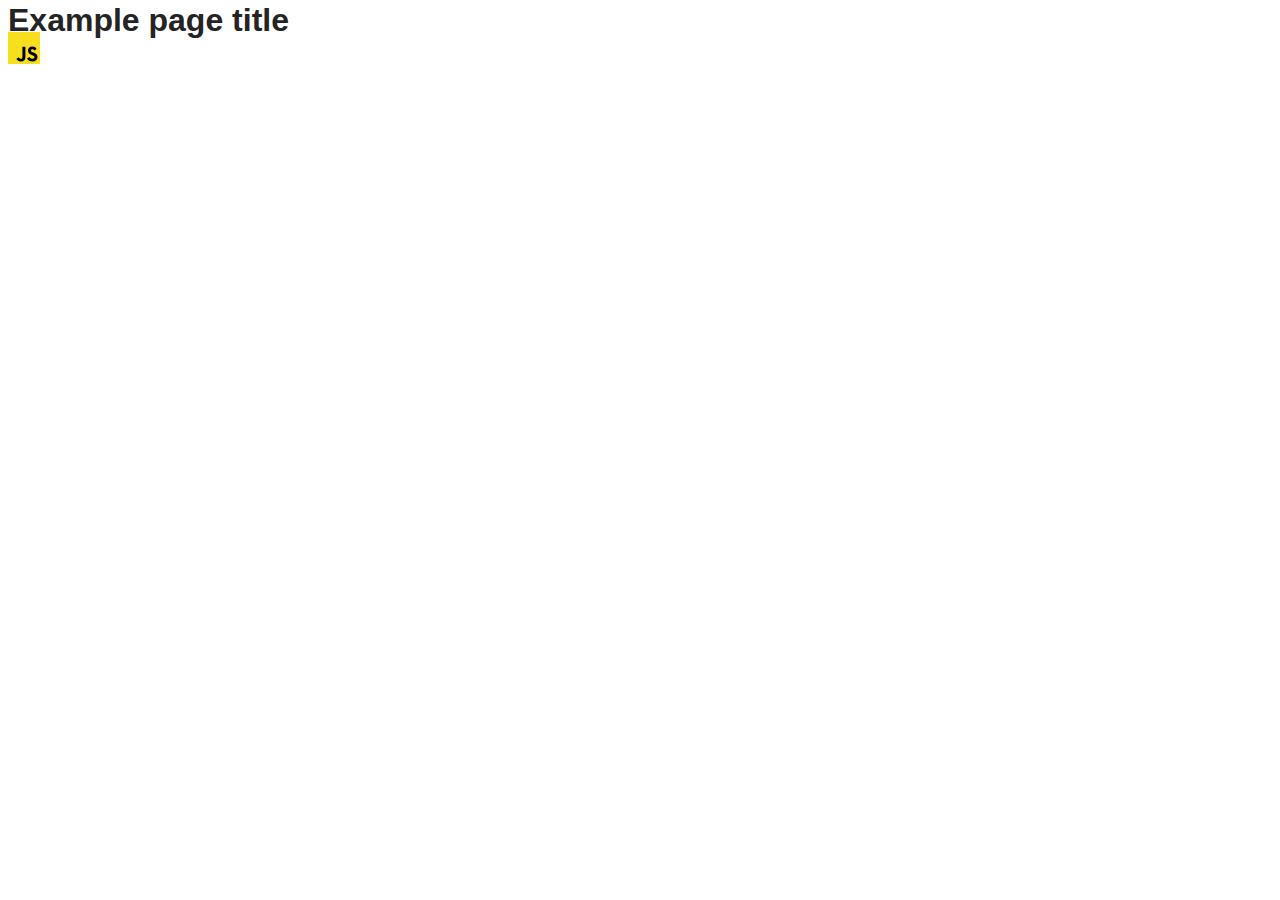
==== src/index.html @ 9baabf31 "Initial commit" ====
<!DOCTYPE html>
<html lang="en">
  <head>
    <meta charset="UTF-8" />
    <link rel="icon" type="image/svg+xml" href="/favicon.svg" />
    <meta name="viewport" content="width=device-width, initial-scale=1.0" />
    <title>Vanilla App Template</title>
    <link rel="stylesheet" href="./css/styles.css" />
  </head>
  <body>
    <load ="partials/header.html" />

    <section>
      <h1>Example page title</h1>
      <!-- Path to images as from index.html file -->
      <img src="./img/javascript.svg" alt="" />
    </section>

    <!-- Loads the specified .html file -->
    <load ="partials/vite-promo.html" />

    <script type="module" src="./main.js"></script>
  </body>
</html>
---- src/css/styles.css ----
/**
  |============================
  | include css partials with
  | default @import url()
  |============================
*/
@import url('./reset.css');
@import url('./vite-promo.css');
@import url('./header.css');

:root {
  font-family: Inter, Avenir, Helvetica, Arial, sans-serif;
  font-size: 16px;
  line-height: 24px;
  font-weight: 400;

  color: #242424;
  background-color: rgba(255, 255, 255, 0.87);

  font-synthesis: none;
  text-rendering: optimizeLegibility;
  -webkit-font-smoothing: antialiased;
  -moz-osx-font-smoothing: grayscale;
  -webkit-text-size-adjust: 100%;
}
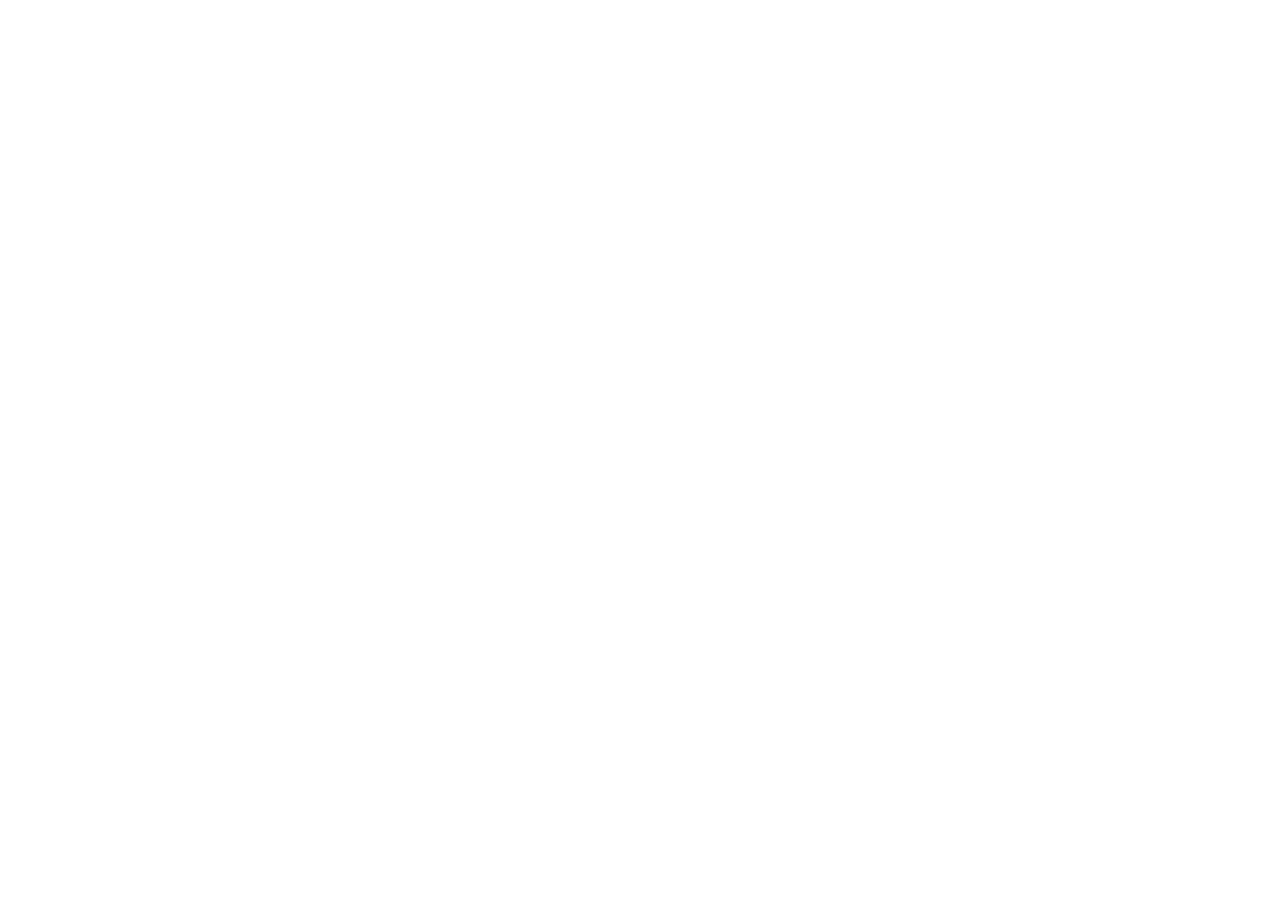
==== commit c0ff323a: "creation" ====
--- a/src/index.html
+++ b/src/index.html
@@ -8,17 +8,8 @@
     <link rel="stylesheet" href="./css/styles.css" />
   </head>
   <body>
-    <load ="partials/header.html" />
+    <a href=""></a>
 
-    <section>
-      <h1>Example page title</h1>
-      <!-- Path to images as from index.html file -->
-      <img src="./img/javascript.svg" alt="" />
-    </section>
-
-    <!-- Loads the specified .html file -->
-    <load ="partials/vite-promo.html" />
-
-    <script type="module" src="./main.js"></script>
+    
   </body>
 </html>
--- a/src/css/styles.css
+++ b/src/css/styles.css
@@ -5,8 +5,7 @@
   |============================
 */
 @import url('./reset.css');
-@import url('./vite-promo.css');
-@import url('./header.css');
+
 
 :root {
   font-family: Inter, Avenir, Helvetica, Arial, sans-serif;
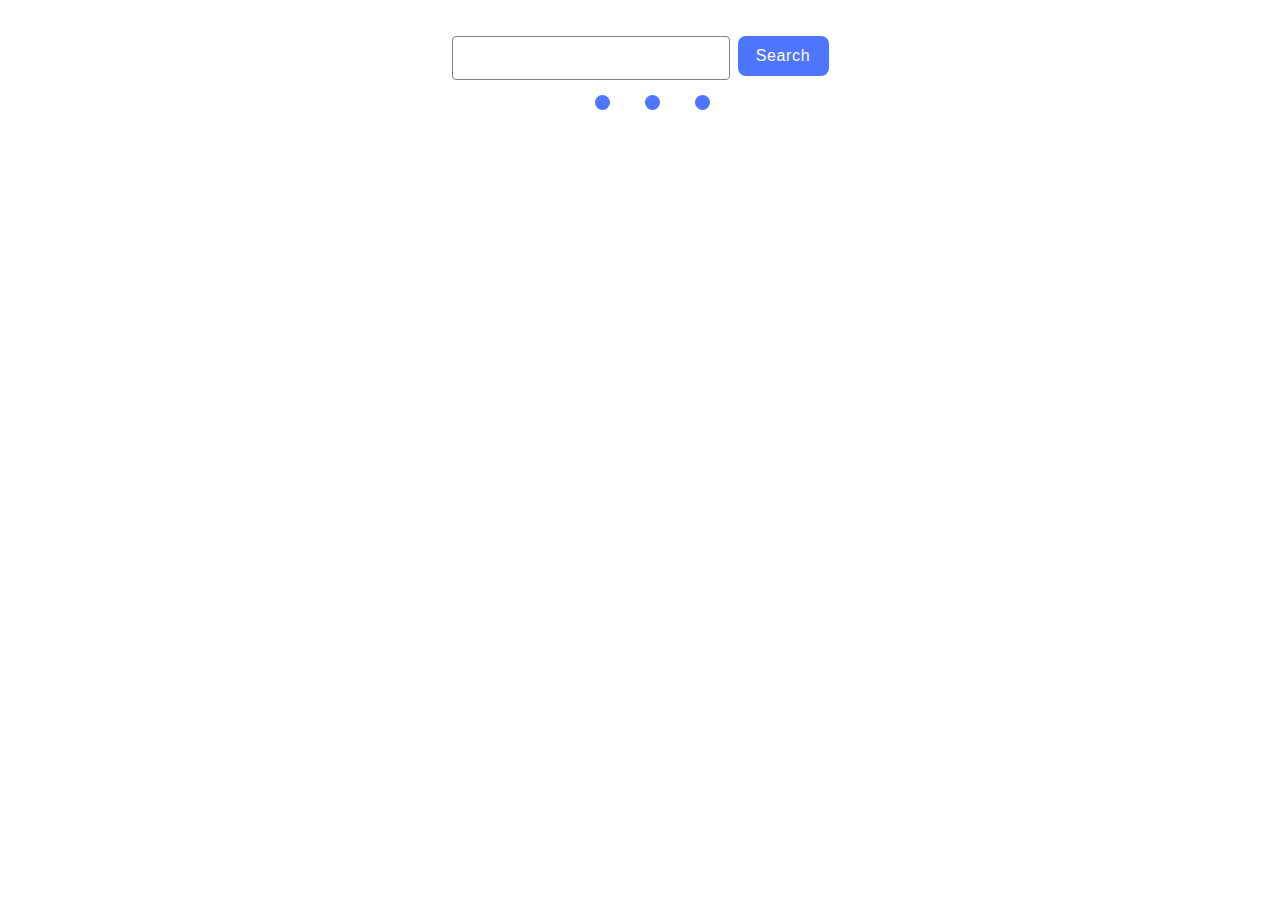
==== commit e825dad8: "add library http-request" ====
--- a/src/index.html
+++ b/src/index.html
@@ -8,8 +8,16 @@
     <link rel="stylesheet" href="./css/styles.css" />
   </head>
   <body>
-    <a href=""></a>
-
-    
+    <section>
+<form>
+    <input type="text" name="search" id="text-input">
+    <button type="submit">Search</button>
+</form>
+<span class="loader"></span>
+<div class="gallery">
+ 
+</div>
+</section>
+    <script src="./js/main.js" type="module"></script>
   </body>
 </html>
--- a/src/css/styles.css
+++ b/src/css/styles.css
@@ -22,3 +22,127 @@
   -moz-osx-font-smoothing: grayscale;
   -webkit-text-size-adjust: 100%;
 }
+
+body{
+  box-sizing: border-box;
+  margin: 0;
+}
+section{
+  padding: 36px 156px;
+}
+form{
+  display: flex;
+  flex-direction: row;
+  justify-content: center;
+  gap: 8px;
+}
+input{
+  width: 272px;
+  height: 40px;
+  border-radius: 4px;
+  border: 1px solid #808080;
+}
+input:hover{
+  border: 1px solid #000;
+}
+input:active, input:focus{
+  border: 1px solid #4e75ff;
+}
+button{
+  border-radius: 8px;
+    padding: 8px 16px;
+    width: 91px;
+    height: 40px;
+    background: #4e75ff;
+    font-weight: 500;
+      font-size: 16px;
+      line-height: 150%;
+      letter-spacing: 0.04em;
+      color: #fff;
+      cursor: pointer;
+      border: none;
+}
+button:hover{
+  background: #6c8cff;
+}
+.loader {
+  position: relative;
+  display: flex;
+  justify-content: center;
+}
+
+.loader:before,
+.loader:after {
+  content: '';
+  width: 15px;
+  height: 15px;
+  display: inline-block;
+  position: relative;
+  margin: 15px 5px;
+  border-radius: 50%;
+  color: #FFF;
+  background: currentColor;
+  box-shadow: 50px 0, -50px 0;
+  animation: left 1s infinite ease-in-out;
+}
+
+.loader:after {
+  color: #4e75ff;
+  animation: right 1.1s infinite ease-in-out;
+}
+
+
+@keyframes right {
+
+  0%,
+  100% {
+    transform: translateY(-10px)
+  }
+
+  50% {
+    transform: translateY(10px)
+  }
+}
+
+@keyframes left {
+
+  0%,
+  100% {
+    transform: translateY(10px)
+  }
+
+  50% {
+    transform: translateY(-10px)
+  }
+}
+
+
+.gallery{
+  padding: 0;
+display: flex;
+flex-direction: row;
+flex-wrap: wrap;
+gap: 20px;
+}
+.image-card{
+  padding: 0;
+  border: 1px solid #808080;
+  width: calc((100% - 2*24px)/3); 
+  display: flex;
+  flex-direction: column;
+  justify-content: space-between;
+ 
+
+}
+.caption{
+
+    width: 100%;
+    height: 48px;
+    background: #fff;
+    
+}
+.caption-list{
+  display: flex;
+  flex-direction: row;
+  gap: 28px;
+}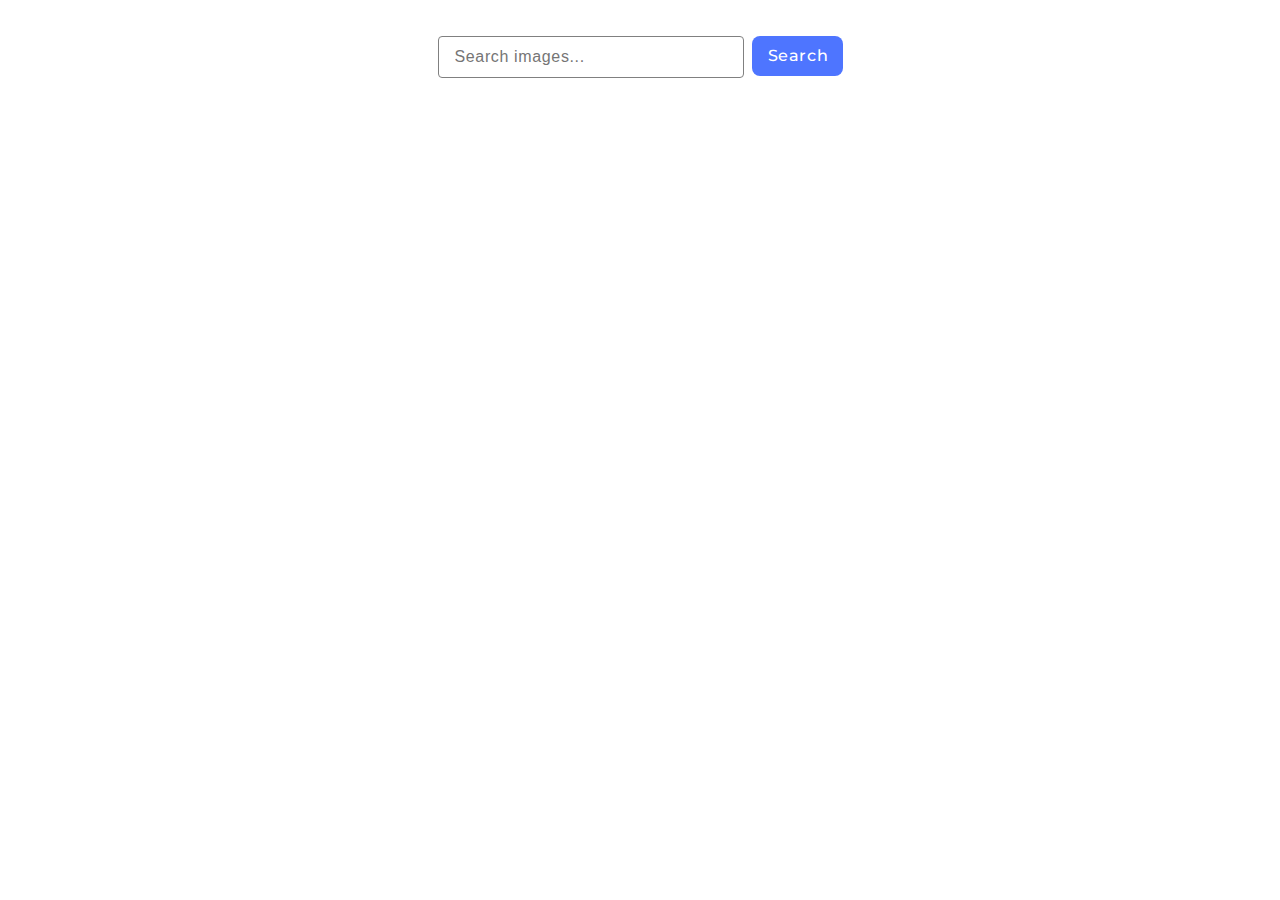
==== commit 0370e183: "done" ====
--- a/src/index.html
+++ b/src/index.html
@@ -4,16 +4,19 @@
     <meta charset="UTF-8" />
     <link rel="icon" type="image/svg+xml" href="/favicon.svg" />
     <meta name="viewport" content="width=device-width, initial-scale=1.0" />
-    <title>Vanilla App Template</title>
+    <title>Gallery</title>
+    <link rel="preconnect" href="https://fonts.googleapis.com">
+    <link rel="preconnect" href="https://fonts.gstatic.com" crossorigin>
+    <link href="https://fonts.googleapis.com/css2?family=Montserrat:wght@400;500;600&display=swap" rel="stylesheet">
     <link rel="stylesheet" href="./css/styles.css" />
   </head>
   <body>
     <section>
 <form>
-    <input type="text" name="search" id="text-input">
+    <input type="text" name="search" id="text-input" required placeholder="Search images...">
     <button type="submit">Search</button>
 </form>
-<span class="loader"></span>
+<span class="loader is-hidden"></span>
 <div class="gallery">
  
 </div>
--- a/src/css/styles.css
+++ b/src/css/styles.css
@@ -26,6 +26,8 @@
 body{
   box-sizing: border-box;
   margin: 0;
+  font-size: 'Montserrat',
+    sans-serif;
 }
 section{
   padding: 36px 156px;
@@ -35,12 +37,19 @@
   flex-direction: row;
   justify-content: center;
   gap: 8px;
+ 
 }
 input{
   width: 272px;
-  height: 40px;
+  
   border-radius: 4px;
   border: 1px solid #808080;
+  padding: 8px 16px;
+  font-weight: 400;
+    font-size: 16px;
+    line-height: 150%;
+    letter-spacing: 0.04em;
+    color: #2e2f42;
 }
 input:hover{
   border: 1px solid #000;
@@ -54,6 +63,7 @@
     width: 91px;
     height: 40px;
     background: #4e75ff;
+    font-family: 'Montserrat';
     font-weight: 500;
       font-size: 16px;
       line-height: 150%;
@@ -65,56 +75,95 @@
 button:hover{
   background: #6c8cff;
 }
+
 .loader {
-  position: relative;
-  display: flex;
-  justify-content: center;
+  transform: rotateZ(45deg);
+  perspective: 1000px;
+  border-radius: 50%;
+  width: 36px;
+  height: 36px;
+  color: #474444;
 }
 
 .loader:before,
 .loader:after {
   content: '';
-  width: 15px;
-  height: 15px;
-  display: inline-block;
-  position: relative;
-  margin: 15px 5px;
+  display: block;
+  position: absolute;
+  top: 95px;
+  left: 50%;
+  width: inherit;
+  height: inherit;
   border-radius: 50%;
-  color: #FFF;
-  background: currentColor;
-  box-shadow: 50px 0, -50px 0;
-  animation: left 1s infinite ease-in-out;
+  transform: rotateX(70deg);
+  animation: 1s spin linear infinite;
 }
 
 .loader:after {
   color: #4e75ff;
-  animation: right 1.1s infinite ease-in-out;
-}
-
-
-@keyframes right {
+  transform: rotateY(70deg);
+  animation-delay: .4s;
+}
+
+@keyframes rotate {
+  0% {
+    transform: translate(-50%, -50%) rotateZ(0deg);
+  }
+
+  100% {
+    transform: translate(-50%, -50%) rotateZ(360deg);
+  }
+}
+
+@keyframes rotateccw {
+  0% {
+    transform: translate(-50%, -50%) rotate(0deg);
+  }
+
+  100% {
+    transform: translate(-50%, -50%) rotate(-360deg);
+  }
+}
+
+@keyframes spin {
 
   0%,
   100% {
-    transform: translateY(-10px)
+    box-shadow: .2em 0px 0 0px currentcolor;
+  }
+
+  12% {
+    box-shadow: .2em .2em 0 0 currentcolor;
+  }
+
+  25% {
+    box-shadow: 0 .2em 0 0px currentcolor;
+  }
+
+  37% {
+    box-shadow: -.2em .2em 0 0 currentcolor;
   }
 
   50% {
-    transform: translateY(10px)
-  }
-}
-
-@keyframes left {
-
-  0%,
-  100% {
-    transform: translateY(10px)
-  }
-
-  50% {
-    transform: translateY(-10px)
-  }
-}
+    box-shadow: -.2em 0 0 0 currentcolor;
+  }
+
+  62% {
+    box-shadow: -.2em -.2em 0 0 currentcolor;
+  }
+
+  75% {
+    box-shadow: 0px -.2em 0 0 currentcolor;
+  }
+
+  87% {
+    box-shadow: .2em -.2em 0 0 currentcolor;
+  }
+}
+
+
+
+
 
 
 .gallery{
@@ -123,6 +172,7 @@
 flex-direction: row;
 flex-wrap: wrap;
 gap: 20px;
+margin-top: 32px;
 }
 .image-card{
   padding: 0;
@@ -131,8 +181,9 @@
   display: flex;
   flex-direction: column;
   justify-content: space-between;
- 
-
+}
+.image-card:hover{
+  transform: scale(1.04);
 }
 .caption{
 
@@ -145,4 +196,24 @@
   display: flex;
   flex-direction: row;
   gap: 28px;
+  text-align: center;
+  padding-left: 20px;
+  padding-right: 20px;
+}
+.is-hidden{
+  display: none;
+}
+.caption-text{
+  font-weight: 600;
+    font-size: 12px;
+    line-height: 133%;
+    letter-spacing: 0.04em;
+    color: #2e2f42;
+}
+.caption-text>span{
+  font-weight: 400;
+    font-size: 12px;
+    line-height: 200%;
+    letter-spacing: 0.04em;
+    color: #2e2f42;
 }